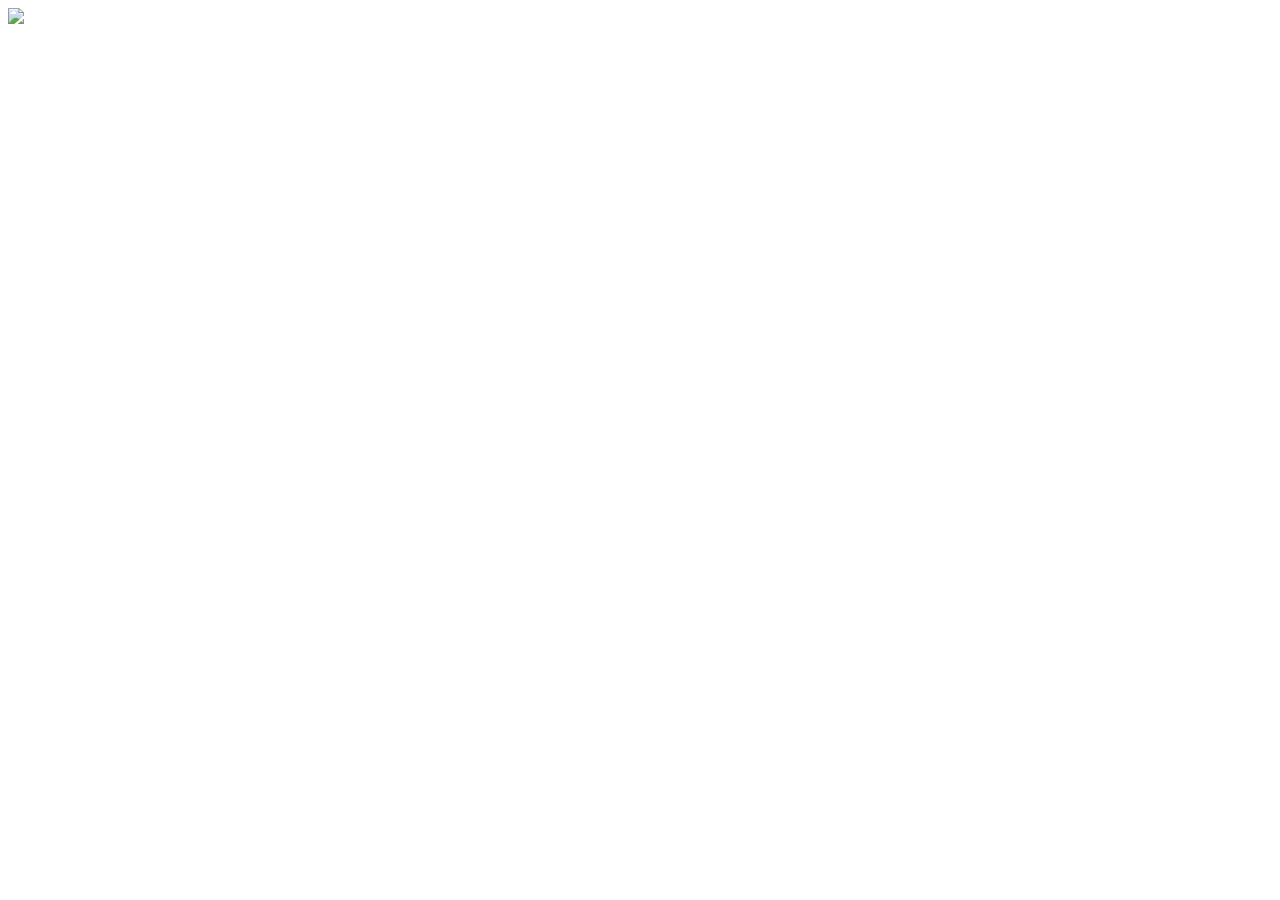
==== index.html @ 2d9fdddf "Add files via upload" ====
<!DOCTYPE html>
<html>
<head>
	<title></title>
	<link rel="stylesheet" type="text/css" href="CSS/stylemobile.css">

	<meta charset="utf-8">
	<meta >
</head>
<body>

<header>



	
	<div class="main">

	<div class="logobox">

	<div class="logo">
		<img src="blacklogo.png">
	</div>
	</div>
</div>





</header>


<video class="video" width="320" height="240" autoplay>
  <source src="dream.mp4" type="video/mp4">
 












</body>
</html>
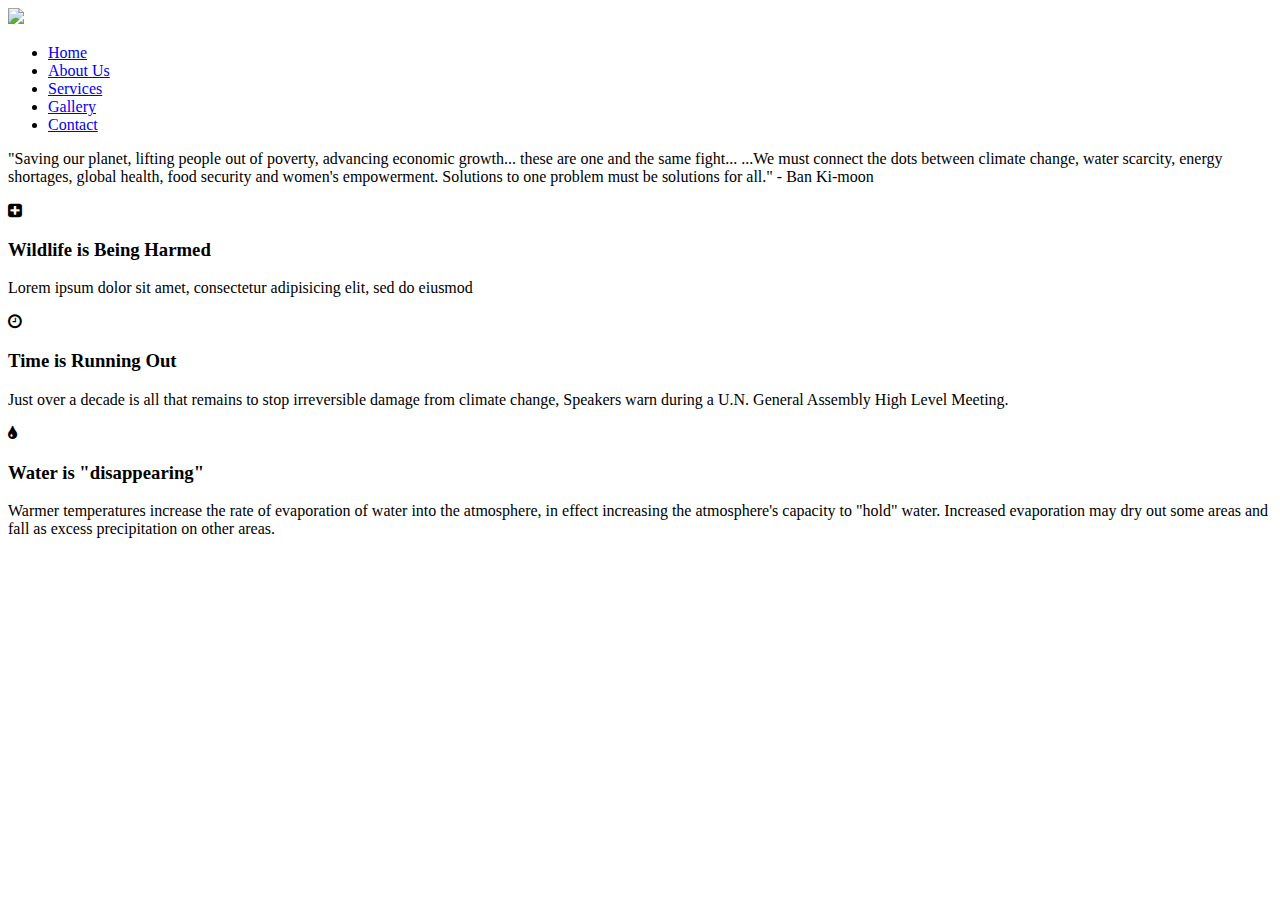
==== commit c8cd850e: "Update index.html" ====
--- a/index.html
+++ b/index.html
@@ -1,50 +1,94 @@
 <!DOCTYPE html>
 <html>
 <head>
-	<title></title>
-	<link rel="stylesheet" type="text/css" href="CSS/stylemobile.css">
+	<title>Ayan Reza</title>
+	<meta charset="utf-8">
+<meta name="viewport" content="width=device-width, initial-scale=1.0">
 
-	<meta charset="utf-8">
-	<meta >
+
+<link rel="stylesheet" type="text/css" href="rza.css">
+<link href="https://fonts.googleapis.com/css?family=Montserrat:&display=swap" rel="stylesheet">
+<link href="https://fonts.googleapis.com/css?family=Raleway:400i&display=swap" rel="stylesheet">
+<link href="https://stackpath.bootstrapcdn.com/font-awesome/4.7.0/css/font-awesome.min.css" rel="stylesheet">
 </head>
 <body>
 
 <header>
 
 
-
 	
 	<div class="main">
 
-	<div class="logobox">
+		<div class="logo">
+			<img src="blacklogo.png">
+		</div>
 
-	<div class="logo">
-		<img src="blacklogo.png">
+		<ul>
+			<li class="active"><a href="#">Home</a></li>
+			<li><a href="#">About Us</a></li>
+			<li><a href="#">Services</a></li>
+			<li><a href="#">Gallery</a></li>
+			<li><a href="#">Contact</a></li>
+	
+		</ul>
+	
+
 	</div>
+</header>
+
+
+<div class="quote1">
+	<p> "Saving our planet, lifting people out of poverty, advancing economic growth... these are one and the same fight... ...We must connect the dots between climate change, water scarcity, energy shortages, global health, food security and women's empowerment. Solutions to one problem must be solutions for all."    
+- Ban Ki-moon</p>
+
+
+<div class="body">
+
+<div class="container">
+
+
+<div class="plus">
+<div class="box">
+	<div class="icon"><i class="fa fa-plus-square" aria-hidden="true"></i></div>
+	<div class="content">
+		<h3>Wildlife is Being Harmed</h3>
+		<p>Lorem ipsum dolor sit amet, consectetur adipisicing elit, sed do eiusmod
+		</p>
 	</div>
 </div>
+</div>
+
+<div class="time">
+<div class="box">
+	<div class="icon"><i class="fa fa-clock-o" aria-hidden="true"></i></div>
+	<div class="content">
+		<h3>Time is Running Out</h3>
+		<p>Just over a decade is all that remains to stop irreversible damage from climate change, Speakers warn during a U.N. General Assembly High Level Meeting.
+		</p>
+	</div>
+</div>
+</div>
+
+<div class="water">
+<!--box-->
+<div class="box">
+	<div class="icon"><i class="fa fa-tint" aria-hidden="true"></i></div>
+	<div class="content">
+		<h3>Water is "disappearing"</h3>
+		<p>Warmer temperatures increase the rate of evaporation of water into the atmosphere, in effect increasing the atmosphere's capacity to "hold" water. Increased evaporation may dry out some areas and fall as excess precipitation on other areas.
+		</p>
+	</div>
+</div>
+</div>
+<!--box-->
+
+</div>
+
+</div>
+
+</body>
+</html>
 
 
 
 
-
-</header>
-
-
-<video class="video" width="320" height="240" autoplay>
-  <source src="dream.mp4" type="video/mp4">
- 
-
-
-
-
-
-
-
-
-
-
-
-
-</body>
-</html>